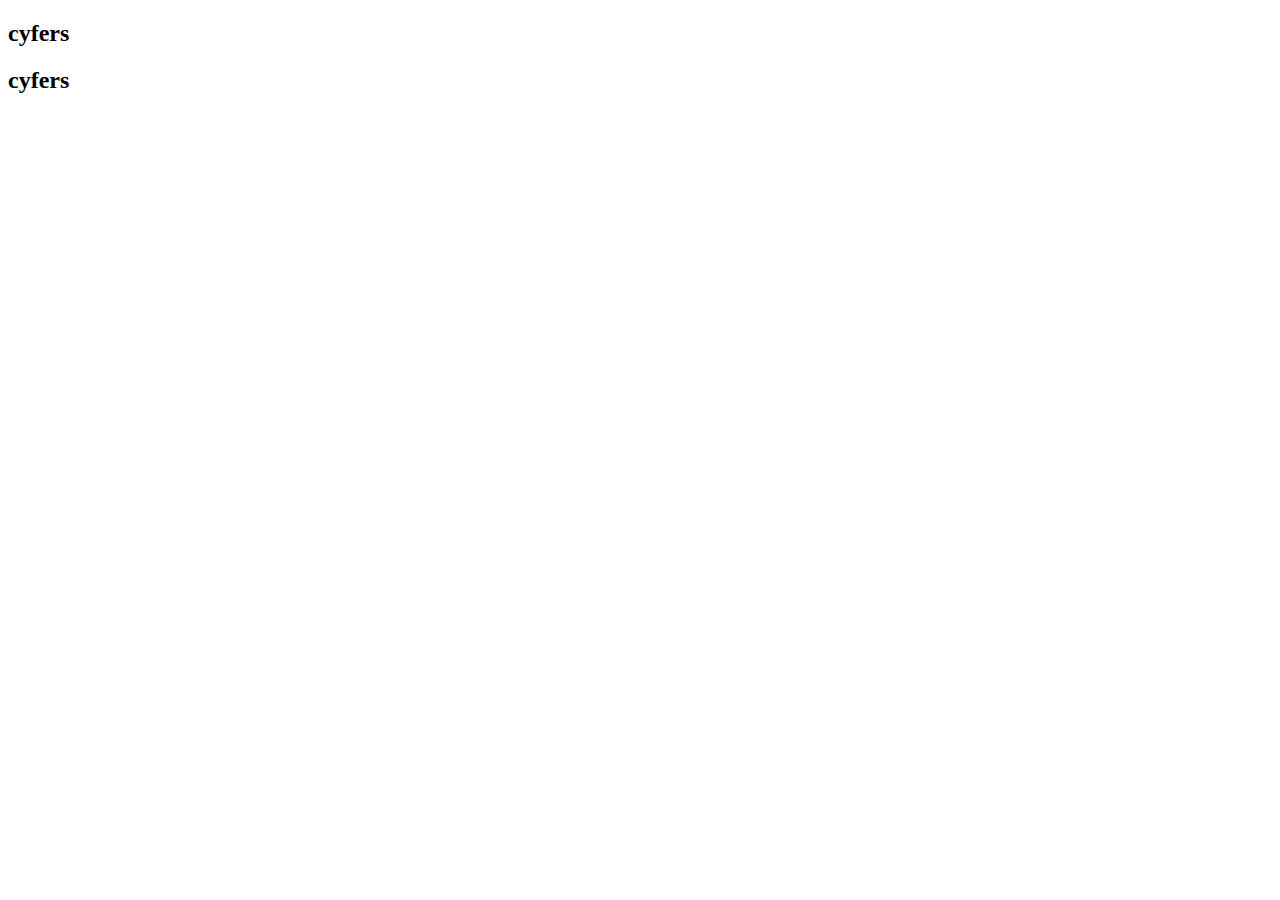
==== docs/index.html @ 7e432ac5 "rename public to docs" ====
<!DOCTYPE html>
<html lang="en">
  <head>
    <meta charset="UTF-8" />
    <meta http-equiv="X-UA-Compatible" content="IE=edge" />
    <meta name="viewport" content="width=device-width, initial-scale=1.0" />
    <title>Document</title>
    <link
      rel="stylesheet"
      href="https://unpkg.com/tachyons@4.12.0/css/tachyons.min.css"
    />
    <link rel="stylesheet" href="styles.css" />
  </head>
  <body>
    <script src="main.js" defer></script>
    <div data-maya-id="3"><h2 data-maya-id="1">cyfers</h2><h2 data-maya-id="2">cyfers</h2></div>
  </body>
</html>
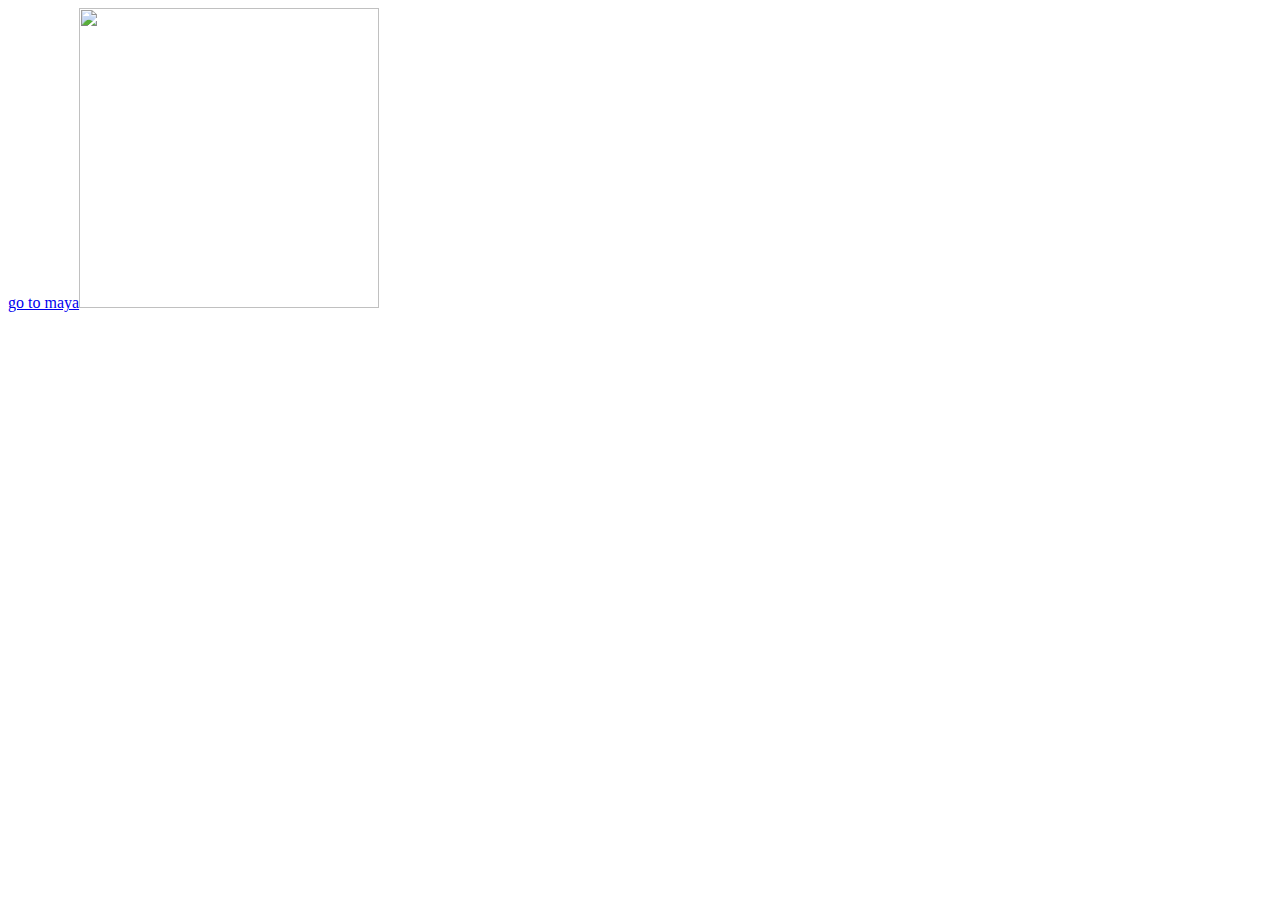
==== commit e744e20d: "feat: first working commit" ====
--- a/docs/index.html
+++ b/docs/index.html
@@ -1,18 +1,2 @@
 <!DOCTYPE html>
-<html lang="en">
-  <head>
-    <meta charset="UTF-8" />
-    <meta http-equiv="X-UA-Compatible" content="IE=edge" />
-    <meta name="viewport" content="width=device-width, initial-scale=1.0" />
-    <title>Document</title>
-    <link
-      rel="stylesheet"
-      href="https://unpkg.com/tachyons@4.12.0/css/tachyons.min.css"
-    />
-    <link rel="stylesheet" href="styles.css" />
-  </head>
-  <body>
-    <script src="main.js" defer></script>
-    <div data-maya-id="3"><h2 data-maya-id="1">cyfers</h2><h2 data-maya-id="2">cyfers</h2></div>
-  </body>
-</html>
+<html lang="en" data-maya-id="13"><head data-maya-id="7"><meta charset="UTF-8" data-maya-id="1"><meta http-equiv="X-UA-Compatible" content="IE=edge" data-maya-id="2"><meta name="viewport" content="width=device-width, initial-scale=1.0" data-maya-id="3"><title data-maya-id="4">Living Room</title><link rel="stylesheet" href="https://unpkg.com/tachyons@4.12.0/css/tachyons.min.css" data-maya-id="5"><link rel="stylesheet" href="styles.css" data-maya-id="6"></head><body data-maya-id="12"><script src="main.js" defer="true" data-maya-id="8"></script><div class="bg-red" data-maya-id="11"><a href="maya" data-maya-id="9">go to maya</a><img src="/home/ck/Desktop/ckzer0/cyferio.github.io/app/@assets/cyfer-logo.png" height="300" width="300" data-maya-id="10"></div></body></html>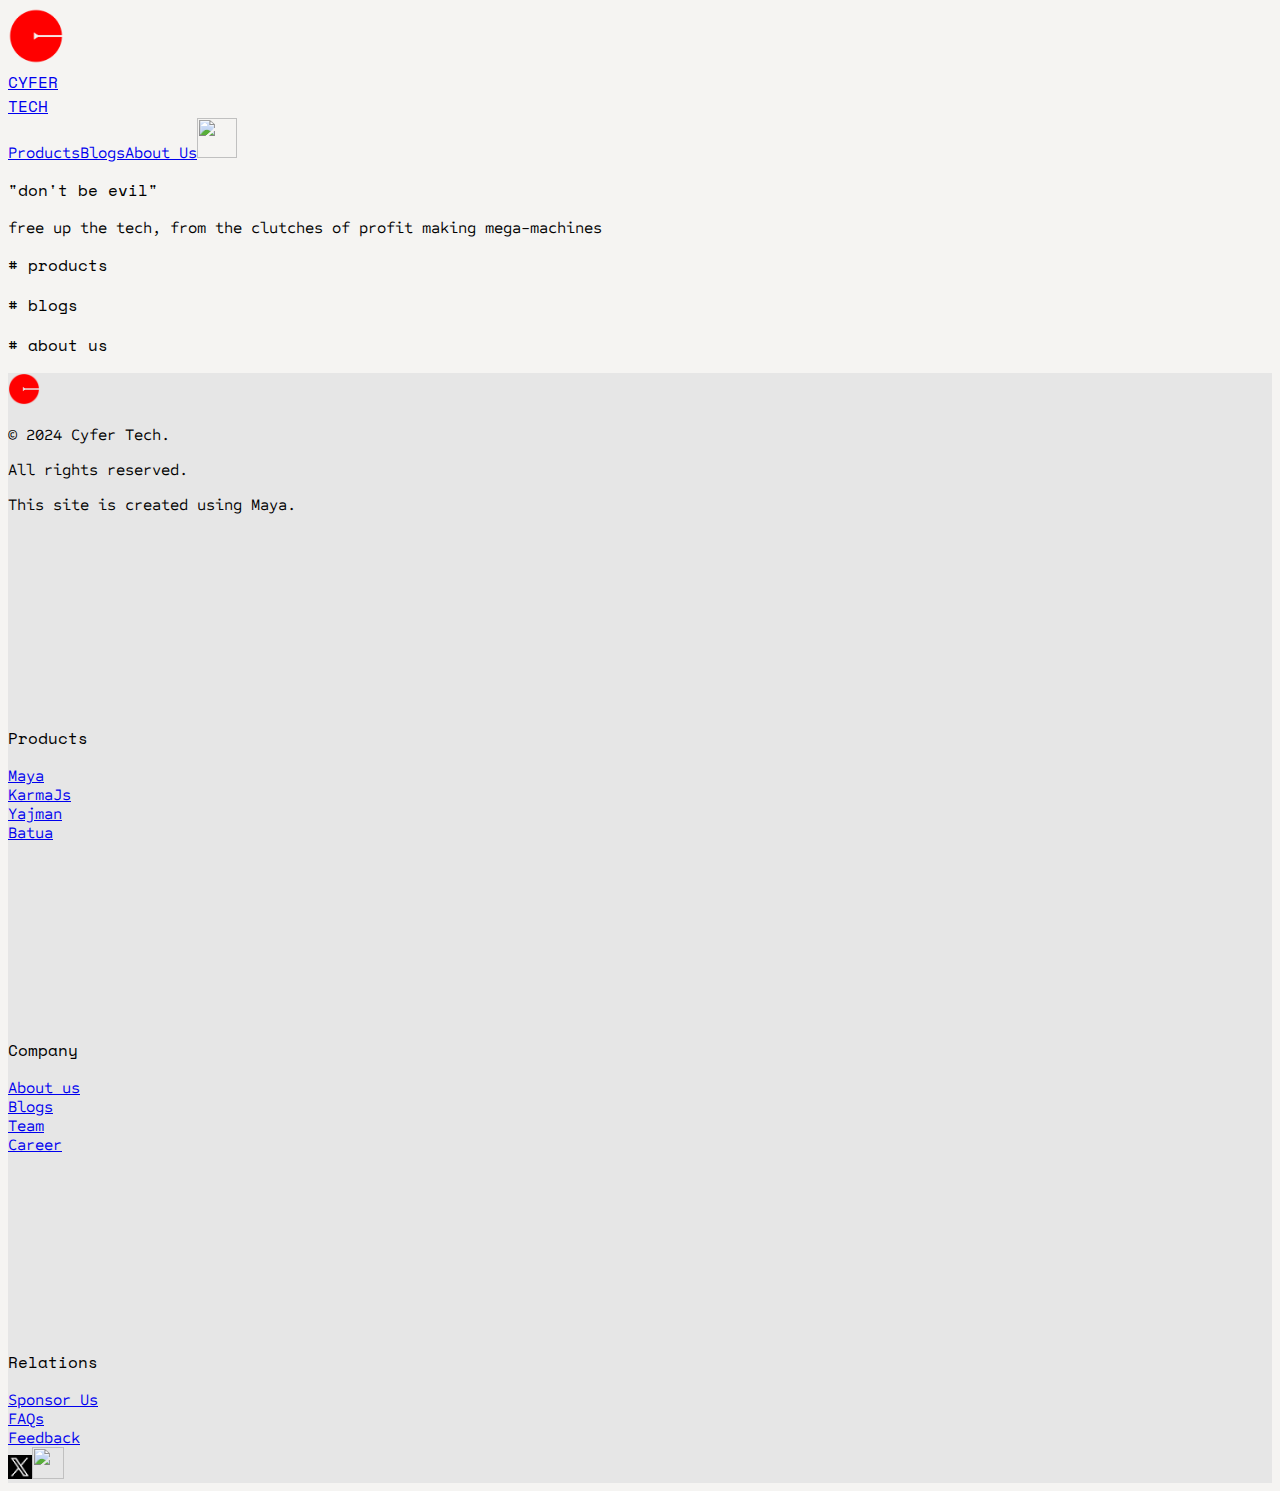
==== commit 5de60f8d: "feat: update docs directory" ====
--- a/docs/index.html
+++ b/docs/index.html
@@ -1,2 +1,2 @@
 <!DOCTYPE html>
-<html lang="en" data-maya-id="13"><head data-maya-id="7"><meta charset="UTF-8" data-maya-id="1"><meta http-equiv="X-UA-Compatible" content="IE=edge" data-maya-id="2"><meta name="viewport" content="width=device-width, initial-scale=1.0" data-maya-id="3"><title data-maya-id="4">Living Room</title><link rel="stylesheet" href="https://unpkg.com/tachyons@4.12.0/css/tachyons.min.css" data-maya-id="5"><link rel="stylesheet" href="styles.css" data-maya-id="6"></head><body data-maya-id="12"><script src="main.js" defer="true" data-maya-id="8"></script><div class="bg-red" data-maya-id="11"><a href="maya" data-maya-id="9">go to maya</a><img src="/home/ck/Desktop/ckzer0/cyferio.github.io/app/@assets/cyfer-logo.png" height="300" width="300" data-maya-id="10"></div></body></html>+<html lang="en" data-maya-id="85"><head data-maya-id="7"><meta charset="UTF-8" data-maya-id="1"><meta http-equiv="X-UA-Compatible" content="IE=edge" data-maya-id="2"><meta name="viewport" content="width=device-width, initial-scale=1.0" data-maya-id="3"><title data-maya-id="4">Cyfer Tech ™</title><link rel="stylesheet" href="https://unpkg.com/tachyons@4.12.0/css/tachyons.min.css" data-maya-id="5"><link rel="stylesheet" href="/home/ck/Desktop/ckzer0/cyferio.github.io/app/styles.css" data-maya-id="6"></head><body class="bg-pale" data-maya-id="84"><script src="main.js" defer="true" data-maya-id="8"></script><div data-maya-id="83"><div class="w-100 sticky top-0 bg-pale" data-maya-id="21"><div class="mw8 center pv3 flex items-center justify-between" data-maya-id="20"><a class="space-mono flex items-center justify-start no-underline" href="/" data-maya-id="13"><img src="/home/ck/Desktop/ckzer0/cyferio.github.io/app/@assets/cyfer-logo.png" height="56" width="56" data-maya-id="9"><span class="ml2" data-maya-id="12"><div class="f4" data-maya-id="10">CYFER</div><div class="f4" data-maya-id="11">TECH</div></span></a><div class="flex items-center justify-end" data-maya-id="19"><a class="no-underline link red ml4 no-underline" target="" href="#products" data-maya-id="14">Products</a><a class="no-underline link red ml4 no-underline" target="" href="#blogs" data-maya-id="15">Blogs</a><a class="no-underline link red ml4 no-underline" target="" href="#about-us" data-maya-id="16">About Us</a><a class="ml4" href="https://github.com/cyferio" data-maya-id="18"><img class="ba b--none br-100" src="https://github.githubassets.com/images/modules/logos_page/GitHub-Mark.png" height="40" width="40" data-maya-id="17"></a></div></div></div><div class="w-100 items-center justify-center" data-maya-id="30"><div class="mw8 center " data-maya-id="29"><div class="mv6 pv4 w-50 center" data-maya-id="24"><p class="tc i space-mono f1" data-maya-id="22">"don't be evil"</p><p class="tc nt3 f3 lh-copy" data-maya-id="23">free up the tech, from the clutches of profit making mega-machines</p></div><div data-maya-id="28"><p id="products" class="f2 space-mono lh-copy" data-maya-id="25"># products</p><p id="blogs" class="f2 space-mono lh-copy" data-maya-id="26"># blogs</p><p id="about-us" class="f2 space-mono lh-copy" data-maya-id="27"># about us</p></div></div></div><div class="w-100 bg-pale-dark pa5" data-maya-id="82"><div class="mw8 center flex items-start justify-between" data-maya-id="81"><div class="flex flex-column items-stretch justify-between" data-maya-id="37"><div data-maya-id="35"><a class="flex items-center justify-start no-underline" href="/" data-maya-id="32"><img src="/home/ck/Desktop/ckzer0/cyferio.github.io/app/@assets/cyfer-logo.png" height="32" width="32" data-maya-id="31"></a><p class="m0 f7" data-maya-id="33">© 2024 Cyfer Tech.</p><p class="nt2 f7" data-maya-id="34">All rights reserved.</p></div><p class="mt4 pt3 mb0" data-maya-id="36">This site is created using Maya.</p></div><div class="flex items-start justify-between" data-maya-id="80"><div class="flex items-start" data-maya-id="50"><div class="bl b--moon-gray min-vh-20 mh5" data-maya-id="38"></div><div class="" data-maya-id="49"><p class="space-mono mt0 f3 lh-solid" data-maya-id="39">Products</p><div class="mb3" data-maya-id="41"><a class="no-underline link red " target="" href="/maya" data-maya-id="40">Maya</a></div><div class="mb3" data-maya-id="43"><a class="no-underline link red " target="" href="/karma" data-maya-id="42">KarmaJs</a></div><div class="mb3" data-maya-id="45"><a class="no-underline link red " target="" href="/yajman" data-maya-id="44">Yajman</a></div><div class="mb3" data-maya-id="47"><a class="no-underline link red " target="" href="/batua" data-maya-id="46">Batua</a></div><div class="dn" data-maya-id="48"></div></div></div><div class="flex items-start" data-maya-id="63"><div class="bl b--moon-gray min-vh-20 mh5" data-maya-id="51"></div><div class="" data-maya-id="62"><p class="space-mono mt0 f3 lh-solid" data-maya-id="52">Company</p><div class="mb3" data-maya-id="54"><a class="no-underline link red " target="" href="#about-us" data-maya-id="53">About us</a></div><div class="mb3" data-maya-id="56"><a class="no-underline link red " target="" href="#blogs" data-maya-id="55">Blogs</a></div><div class="mb3" data-maya-id="58"><a class="no-underline link red " target="" href="#about-us" data-maya-id="57">Team</a></div><div class="mb3" data-maya-id="60"><a class="no-underline link red " target="" href="/careers" data-maya-id="59">Career</a></div><div class="dn" data-maya-id="61"></div></div></div><div data-maya-id="79"><div class="flex items-start" data-maya-id="78"><div class="bl b--moon-gray min-vh-20 mh5" data-maya-id="69"></div><div class="" data-maya-id="77"><p class="space-mono mt0 f3 lh-solid" data-maya-id="70">Relations</p><div class="mb3" data-maya-id="72"><a class="no-underline link red " target="" href="/sponsor-us" data-maya-id="71">Sponsor Us</a></div><div class="mb3" data-maya-id="74"><a class="no-underline link red " target="" href="/faqs" data-maya-id="73">FAQs</a></div><div class="mb3" data-maya-id="76"><a class="no-underline link red " target="" href="/feedback" data-maya-id="75">Feedback</a></div><span class="flex items-center justify-start" data-maya-id="68"><a target="_blank" href="https://twitter.com/thecyfertech" data-maya-id="65"><img class="ba b--none br-100" src="[data-uri]" height="24" width="24" data-maya-id="64"></a><a class="ml3" target="_blank" href="https://github.com/thecyfertech" data-maya-id="67"><img class="ba b--none br-100" src="https://github.githubassets.com/images/modules/logos_page/GitHub-Mark.png" height="32" width="32" data-maya-id="66"></a></span></div></div></div></div></div></div></div></body></html>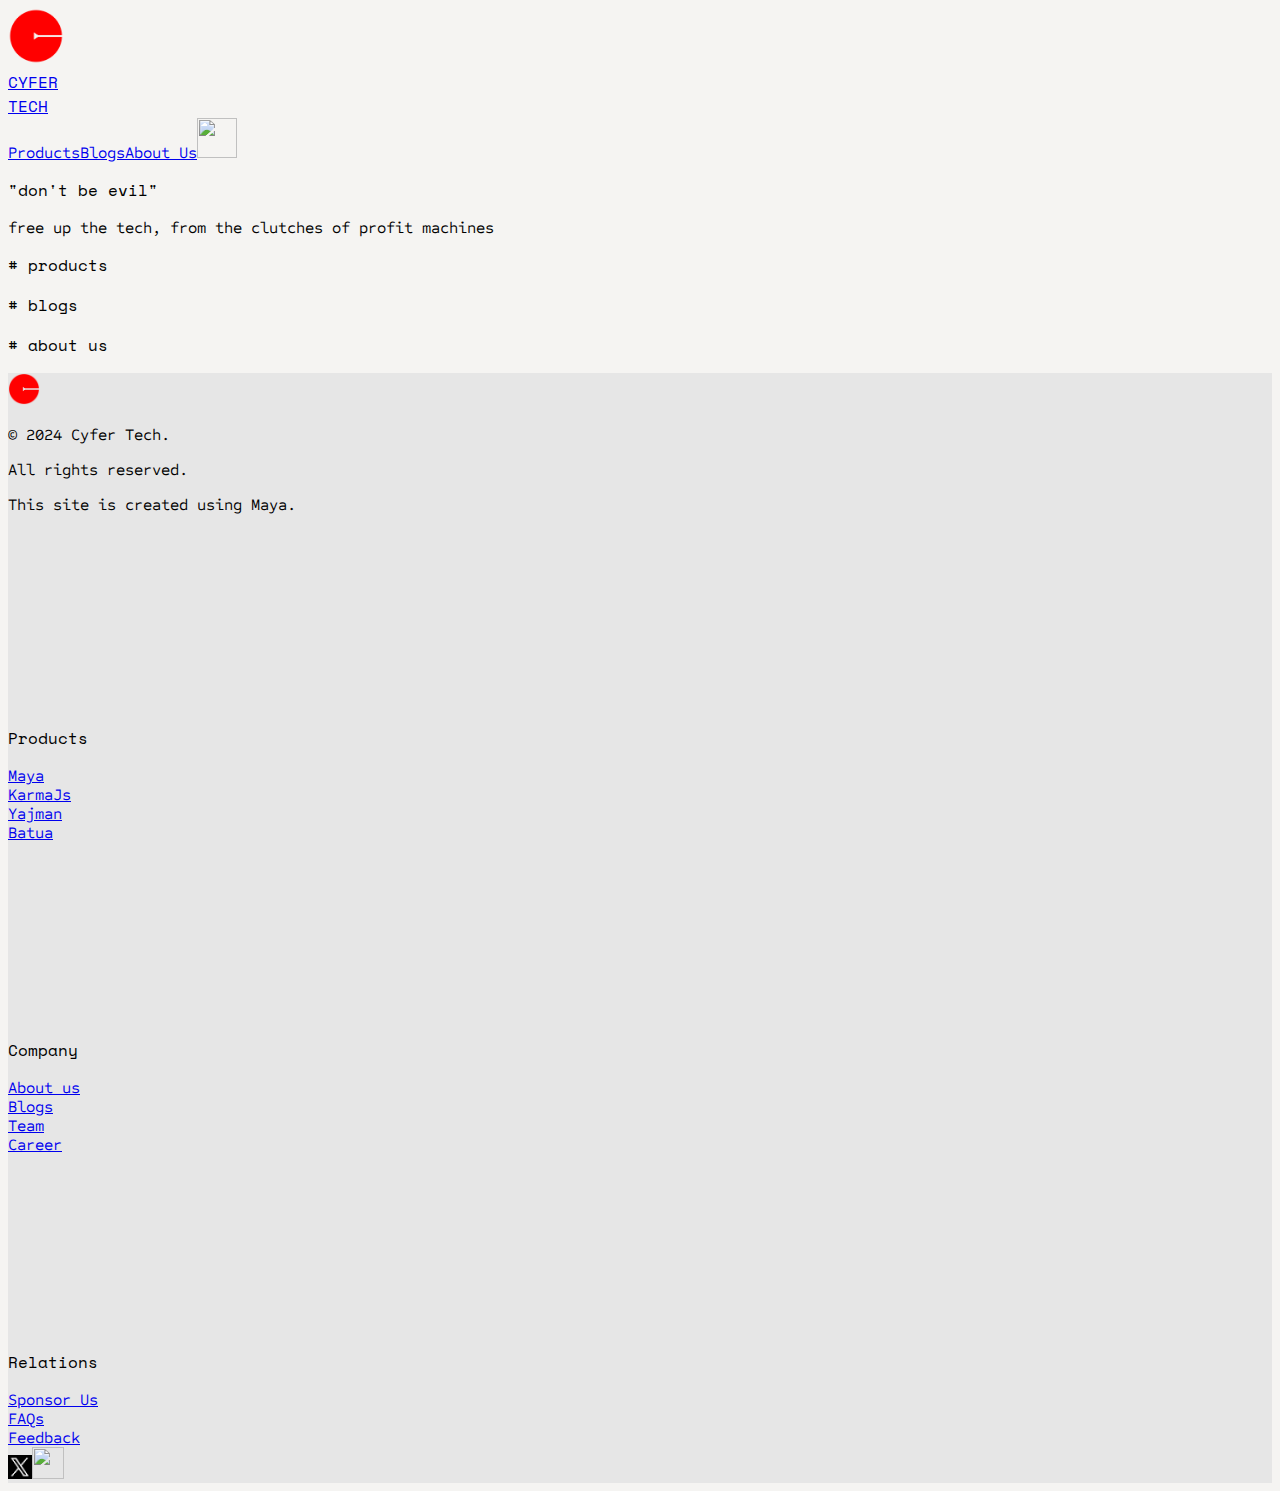
==== commit 1922dbb8: "feat: Maya pages structure implemented incompletely, saving work" ====
--- a/docs/index.html
+++ b/docs/index.html
@@ -1,2 +1,2 @@
 <!DOCTYPE html>
-<html lang="en" data-maya-id="85"><head data-maya-id="7"><meta charset="UTF-8" data-maya-id="1"><meta http-equiv="X-UA-Compatible" content="IE=edge" data-maya-id="2"><meta name="viewport" content="width=device-width, initial-scale=1.0" data-maya-id="3"><title data-maya-id="4">Cyfer Tech ™</title><link rel="stylesheet" href="https://unpkg.com/tachyons@4.12.0/css/tachyons.min.css" data-maya-id="5"><link rel="stylesheet" href="/home/ck/Desktop/ckzer0/cyferio.github.io/app/styles.css" data-maya-id="6"></head><body class="bg-pale" data-maya-id="84"><script src="main.js" defer="true" data-maya-id="8"></script><div data-maya-id="83"><div class="w-100 sticky top-0 bg-pale" data-maya-id="21"><div class="mw8 center pv3 flex items-center justify-between" data-maya-id="20"><a class="space-mono flex items-center justify-start no-underline" href="/" data-maya-id="13"><img src="/home/ck/Desktop/ckzer0/cyferio.github.io/app/@assets/cyfer-logo.png" height="56" width="56" data-maya-id="9"><span class="ml2" data-maya-id="12"><div class="f4" data-maya-id="10">CYFER</div><div class="f4" data-maya-id="11">TECH</div></span></a><div class="flex items-center justify-end" data-maya-id="19"><a class="no-underline link red ml4 no-underline" target="" href="#products" data-maya-id="14">Products</a><a class="no-underline link red ml4 no-underline" target="" href="#blogs" data-maya-id="15">Blogs</a><a class="no-underline link red ml4 no-underline" target="" href="#about-us" data-maya-id="16">About Us</a><a class="ml4" href="https://github.com/cyferio" data-maya-id="18"><img class="ba b--none br-100" src="https://github.githubassets.com/images/modules/logos_page/GitHub-Mark.png" height="40" width="40" data-maya-id="17"></a></div></div></div><div class="w-100 items-center justify-center" data-maya-id="30"><div class="mw8 center " data-maya-id="29"><div class="mv6 pv4 w-50 center" data-maya-id="24"><p class="tc i space-mono f1" data-maya-id="22">"don't be evil"</p><p class="tc nt3 f3 lh-copy" data-maya-id="23">free up the tech, from the clutches of profit making mega-machines</p></div><div data-maya-id="28"><p id="products" class="f2 space-mono lh-copy" data-maya-id="25"># products</p><p id="blogs" class="f2 space-mono lh-copy" data-maya-id="26"># blogs</p><p id="about-us" class="f2 space-mono lh-copy" data-maya-id="27"># about us</p></div></div></div><div class="w-100 bg-pale-dark pa5" data-maya-id="82"><div class="mw8 center flex items-start justify-between" data-maya-id="81"><div class="flex flex-column items-stretch justify-between" data-maya-id="37"><div data-maya-id="35"><a class="flex items-center justify-start no-underline" href="/" data-maya-id="32"><img src="/home/ck/Desktop/ckzer0/cyferio.github.io/app/@assets/cyfer-logo.png" height="32" width="32" data-maya-id="31"></a><p class="m0 f7" data-maya-id="33">© 2024 Cyfer Tech.</p><p class="nt2 f7" data-maya-id="34">All rights reserved.</p></div><p class="mt4 pt3 mb0" data-maya-id="36">This site is created using Maya.</p></div><div class="flex items-start justify-between" data-maya-id="80"><div class="flex items-start" data-maya-id="50"><div class="bl b--moon-gray min-vh-20 mh5" data-maya-id="38"></div><div class="" data-maya-id="49"><p class="space-mono mt0 f3 lh-solid" data-maya-id="39">Products</p><div class="mb3" data-maya-id="41"><a class="no-underline link red " target="" href="/maya" data-maya-id="40">Maya</a></div><div class="mb3" data-maya-id="43"><a class="no-underline link red " target="" href="/karma" data-maya-id="42">KarmaJs</a></div><div class="mb3" data-maya-id="45"><a class="no-underline link red " target="" href="/yajman" data-maya-id="44">Yajman</a></div><div class="mb3" data-maya-id="47"><a class="no-underline link red " target="" href="/batua" data-maya-id="46">Batua</a></div><div class="dn" data-maya-id="48"></div></div></div><div class="flex items-start" data-maya-id="63"><div class="bl b--moon-gray min-vh-20 mh5" data-maya-id="51"></div><div class="" data-maya-id="62"><p class="space-mono mt0 f3 lh-solid" data-maya-id="52">Company</p><div class="mb3" data-maya-id="54"><a class="no-underline link red " target="" href="#about-us" data-maya-id="53">About us</a></div><div class="mb3" data-maya-id="56"><a class="no-underline link red " target="" href="#blogs" data-maya-id="55">Blogs</a></div><div class="mb3" data-maya-id="58"><a class="no-underline link red " target="" href="#about-us" data-maya-id="57">Team</a></div><div class="mb3" data-maya-id="60"><a class="no-underline link red " target="" href="/careers" data-maya-id="59">Career</a></div><div class="dn" data-maya-id="61"></div></div></div><div data-maya-id="79"><div class="flex items-start" data-maya-id="78"><div class="bl b--moon-gray min-vh-20 mh5" data-maya-id="69"></div><div class="" data-maya-id="77"><p class="space-mono mt0 f3 lh-solid" data-maya-id="70">Relations</p><div class="mb3" data-maya-id="72"><a class="no-underline link red " target="" href="/sponsor-us" data-maya-id="71">Sponsor Us</a></div><div class="mb3" data-maya-id="74"><a class="no-underline link red " target="" href="/faqs" data-maya-id="73">FAQs</a></div><div class="mb3" data-maya-id="76"><a class="no-underline link red " target="" href="/feedback" data-maya-id="75">Feedback</a></div><span class="flex items-center justify-start" data-maya-id="68"><a target="_blank" href="https://twitter.com/thecyfertech" data-maya-id="65"><img class="ba b--none br-100" src="[data-uri]" height="24" width="24" data-maya-id="64"></a><a class="ml3" target="_blank" href="https://github.com/thecyfertech" data-maya-id="67"><img class="ba b--none br-100" src="https://github.githubassets.com/images/modules/logos_page/GitHub-Mark.png" height="32" width="32" data-maya-id="66"></a></span></div></div></div></div></div></div></div></body></html>+<html lang="en" data-maya-id="84"><head data-maya-id="8"><meta charset="UTF-8" data-maya-id="1"><meta http-equiv="X-UA-Compatible" content="IE=edge" data-maya-id="2"><meta name="viewport" content="width=device-width, initial-scale=1.0" data-maya-id="3"><title data-maya-id="4">Cyfer Tech ™</title><link rel="stylesheet" href="https://unpkg.com/tachyons@4.12.0/css/tachyons.min.css" data-maya-id="5"><link rel="stylesheet" href="/home/ck/Desktop/ckzer0/cyferio.github.io/app/@assets/styles.css" data-maya-id="6"><link rel="icon" type="image/x-icon" href="/home/ck/Desktop/ckzer0/cyferio.github.io/app/@assets/favicon.ico" data-maya-id="7"></head><body class="bg-pale" data-maya-id="83"><script src="main.js" defer="true" data-maya-id="9"></script><div data-maya-id="82"><div class="w-100 sticky top-0 bg-pale" data-maya-id="22"><div class="mw8 center pv3 flex items-center justify-between pa3" data-maya-id="21"><a class="space-mono link black flex items-center justify-start no-underline" href="/" data-maya-id="14"><img src="/home/ck/Desktop/ckzer0/cyferio.github.io/app/@assets/images/cyfer-logo.png" height="56" width="56" data-maya-id="10"><span class="ml2" data-maya-id="13"><div class="f4" data-maya-id="11">CYFER</div><div class="f4" data-maya-id="12">TECH</div></span></a><div class="flex items-center justify-end" data-maya-id="20"><a class="link link:hover red ml4 no-underline" target="" href="#products" data-maya-id="15">Products</a><a class="link link:hover red ml4 no-underline" target="" href="#blogs" data-maya-id="16">Blogs</a><a class="link link:hover red ml4 no-underline" target="" href="#about-us" data-maya-id="17">About Us</a><a class="ml4" href="https://github.com/thecyfertech" data-maya-id="19"><img class="ba b--none br-100" src="https://github.githubassets.com/images/modules/logos_page/GitHub-Mark.png" height="40" width="40" data-maya-id="18"></a></div></div></div><div class="w-100 items-center justify-center" data-maya-id="32"><div class="mw8 center  pa3" data-maya-id="31"><div class="mv6 pv4 w-50 center" data-maya-id="25"><p class="tc i space-mono f1" data-maya-id="23">"don't be evil"</p><p class="tc nt3 f3 lh-copy" data-maya-id="24">free up the tech, from the clutches of profit machines</p></div><div data-maya-id="30"><p id="products" class="f2 space-mono lh-copy" data-maya-id="26"># products</p><p id="blogs" class="f2 space-mono lh-copy" data-maya-id="27"># blogs</p><div data-maya-id="29"><p id="about-us" class="f2 space-mono lh-copy" data-maya-id="28"># about us</p></div></div></div></div><div class="w-100 bg-pale-dark" data-maya-id="81"><div class="mw8 center flex items-start justify-between pa4" data-maya-id="80"><div class="flex flex-column items-stretch justify-between" data-maya-id="39"><div data-maya-id="37"><a class="flex items-center justify-start no-underline" href="/" data-maya-id="34"><img src="/home/ck/Desktop/ckzer0/cyferio.github.io/app/@assets/images/cyfer-logo.png" height="32" width="32" data-maya-id="33"></a><p class="m0 f7" data-maya-id="35">© 2024 Cyfer Tech.</p><p class="nt2 f7" data-maya-id="36">All rights reserved.</p></div><p class="mt4 pt3 mb0" data-maya-id="38">This site is created using Maya.</p></div><div class="flex items-start justify-between" data-maya-id="79"><div class="bl b--moon-gray min-vh-20 mr4 pr2" data-maya-id="40"></div><div class="" data-maya-id="51"><p class="space-mono mt0 f3 lh-solid" data-maya-id="41">Products</p><div class="mb3" data-maya-id="43"><a class="link link:hover red " target="" href="/maya" data-maya-id="42">Maya</a></div><div class="mb3" data-maya-id="45"><a class="link link:hover red " target="" href="/karma" data-maya-id="44">KarmaJs</a></div><div class="mb3" data-maya-id="47"><a class="link link:hover red " target="" href="/yajman" data-maya-id="46">Yajman</a></div><div class="mb3" data-maya-id="49"><a class="link link:hover red " target="" href="/batua" data-maya-id="48">Batua</a></div><div class="dn" data-maya-id="50"></div></div><div class="bl b--moon-gray min-vh-20 mh4 ph2" data-maya-id="52"></div><div class="" data-maya-id="63"><p class="space-mono mt0 f3 lh-solid" data-maya-id="53">Company</p><div class="mb3" data-maya-id="55"><a class="link link:hover red " target="" href="#about-us" data-maya-id="54">About us</a></div><div class="mb3" data-maya-id="57"><a class="link link:hover red " target="" href="#blogs" data-maya-id="56">Blogs</a></div><div class="mb3" data-maya-id="59"><a class="link link:hover red " target="" href="#about-us" data-maya-id="58">Team</a></div><div class="mb3" data-maya-id="61"><a class="link link:hover red " target="" href="/careers" data-maya-id="60">Career</a></div><div class="dn" data-maya-id="62"></div></div><div class="bl b--moon-gray min-vh-20 mh4 ph2" data-maya-id="64"></div><div data-maya-id="78"><div class="" data-maya-id="77"><p class="space-mono mt0 f3 lh-solid" data-maya-id="70">Relations</p><div class="mb3" data-maya-id="72"><a class="link link:hover red " target="" href="/sponsor-us" data-maya-id="71">Sponsor Us</a></div><div class="mb3" data-maya-id="74"><a class="link link:hover red " target="" href="/faqs" data-maya-id="73">FAQs</a></div><div class="mb3" data-maya-id="76"><a class="link link:hover red " target="" href="/feedback" data-maya-id="75">Feedback</a></div><span class="flex items-center justify-start" data-maya-id="69"><a target="_blank" href="https://twitter.com/thecyfertech" data-maya-id="66"><img class="ba b--none br-100" src="[data-uri]" height="24" width="24" data-maya-id="65"></a><a class="ml3" target="_blank" href="https://github.com/thecyfertech" data-maya-id="68"><img class="ba b--none br-100" src="https://github.githubassets.com/images/modules/logos_page/GitHub-Mark.png" height="32" width="32" data-maya-id="67"></a></span></div></div></div></div></div></div></body></html>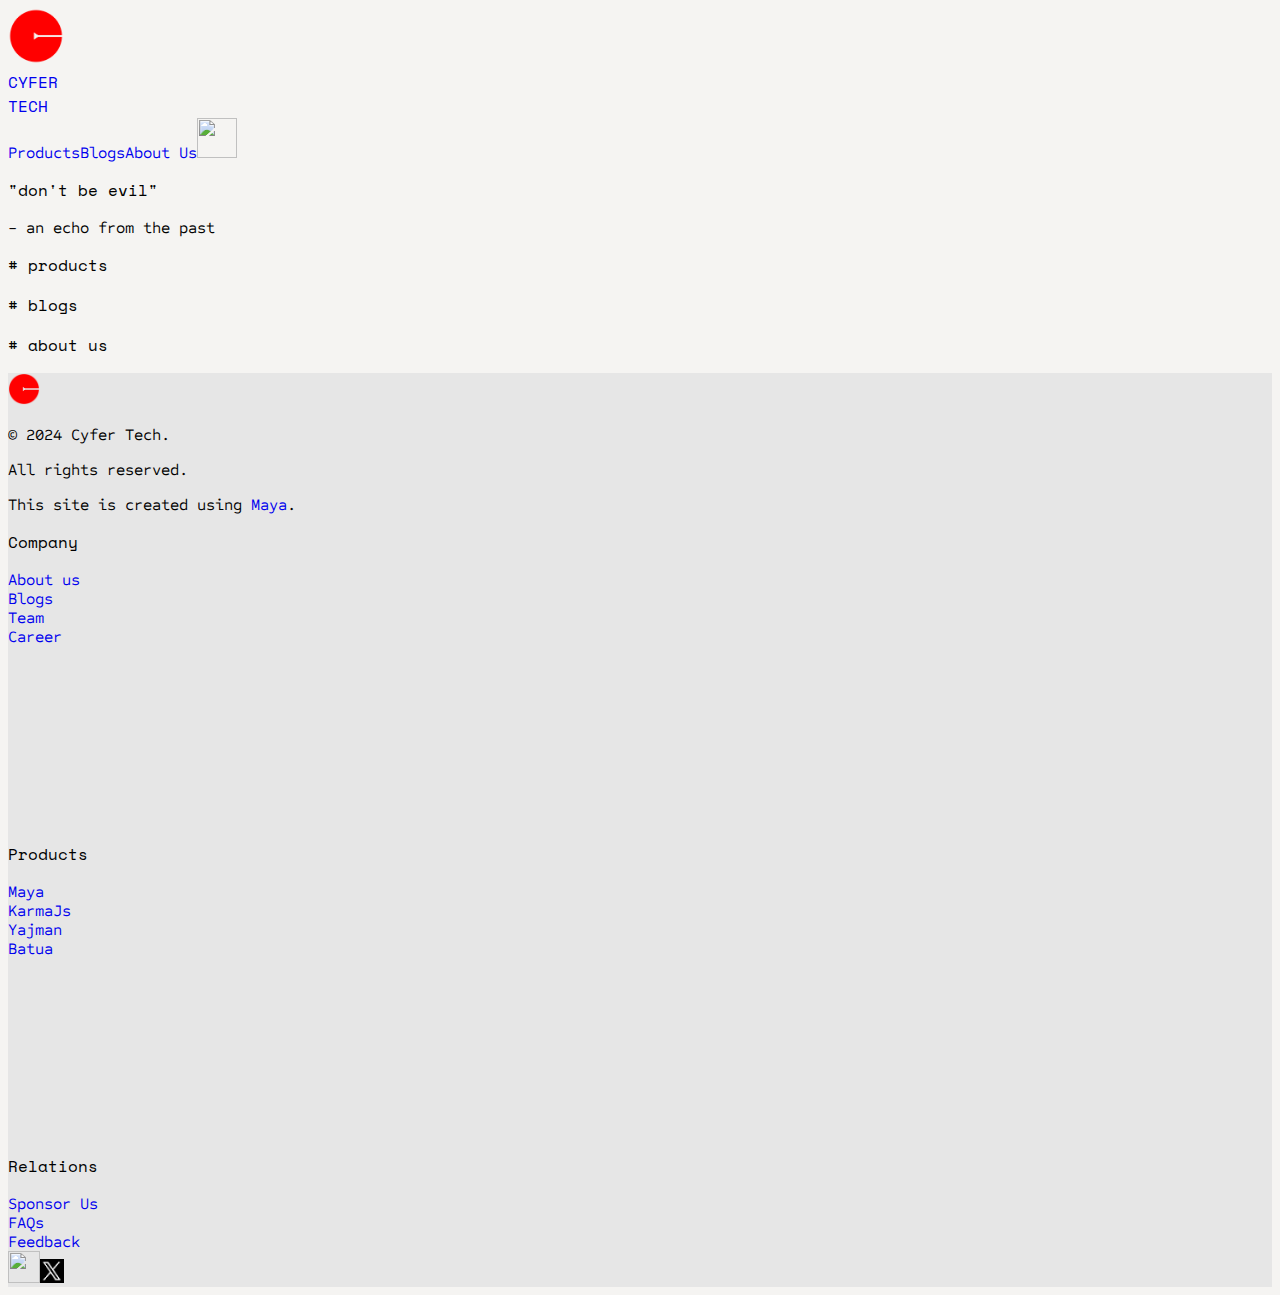
==== commit 81176fee: "feat: docs folder updated" ====
--- a/docs/index.html
+++ b/docs/index.html
@@ -1,2 +1,2 @@
 <!DOCTYPE html>
-<html lang="en" data-maya-id="84"><head data-maya-id="8"><meta charset="UTF-8" data-maya-id="1"><meta http-equiv="X-UA-Compatible" content="IE=edge" data-maya-id="2"><meta name="viewport" content="width=device-width, initial-scale=1.0" data-maya-id="3"><title data-maya-id="4">Cyfer Tech ™</title><link rel="stylesheet" href="https://unpkg.com/tachyons@4.12.0/css/tachyons.min.css" data-maya-id="5"><link rel="stylesheet" href="/home/ck/Desktop/ckzer0/cyferio.github.io/app/@assets/styles.css" data-maya-id="6"><link rel="icon" type="image/x-icon" href="/home/ck/Desktop/ckzer0/cyferio.github.io/app/@assets/favicon.ico" data-maya-id="7"></head><body class="bg-pale" data-maya-id="83"><script src="main.js" defer="true" data-maya-id="9"></script><div data-maya-id="82"><div class="w-100 sticky top-0 bg-pale" data-maya-id="22"><div class="mw8 center pv3 flex items-center justify-between pa3" data-maya-id="21"><a class="space-mono link black flex items-center justify-start no-underline" href="/" data-maya-id="14"><img src="/home/ck/Desktop/ckzer0/cyferio.github.io/app/@assets/images/cyfer-logo.png" height="56" width="56" data-maya-id="10"><span class="ml2" data-maya-id="13"><div class="f4" data-maya-id="11">CYFER</div><div class="f4" data-maya-id="12">TECH</div></span></a><div class="flex items-center justify-end" data-maya-id="20"><a class="link link:hover red ml4 no-underline" target="" href="#products" data-maya-id="15">Products</a><a class="link link:hover red ml4 no-underline" target="" href="#blogs" data-maya-id="16">Blogs</a><a class="link link:hover red ml4 no-underline" target="" href="#about-us" data-maya-id="17">About Us</a><a class="ml4" href="https://github.com/thecyfertech" data-maya-id="19"><img class="ba b--none br-100" src="https://github.githubassets.com/images/modules/logos_page/GitHub-Mark.png" height="40" width="40" data-maya-id="18"></a></div></div></div><div class="w-100 items-center justify-center" data-maya-id="32"><div class="mw8 center  pa3" data-maya-id="31"><div class="mv6 pv4 w-50 center" data-maya-id="25"><p class="tc i space-mono f1" data-maya-id="23">"don't be evil"</p><p class="tc nt3 f3 lh-copy" data-maya-id="24">free up the tech, from the clutches of profit machines</p></div><div data-maya-id="30"><p id="products" class="f2 space-mono lh-copy" data-maya-id="26"># products</p><p id="blogs" class="f2 space-mono lh-copy" data-maya-id="27"># blogs</p><div data-maya-id="29"><p id="about-us" class="f2 space-mono lh-copy" data-maya-id="28"># about us</p></div></div></div></div><div class="w-100 bg-pale-dark" data-maya-id="81"><div class="mw8 center flex items-start justify-between pa4" data-maya-id="80"><div class="flex flex-column items-stretch justify-between" data-maya-id="39"><div data-maya-id="37"><a class="flex items-center justify-start no-underline" href="/" data-maya-id="34"><img src="/home/ck/Desktop/ckzer0/cyferio.github.io/app/@assets/images/cyfer-logo.png" height="32" width="32" data-maya-id="33"></a><p class="m0 f7" data-maya-id="35">© 2024 Cyfer Tech.</p><p class="nt2 f7" data-maya-id="36">All rights reserved.</p></div><p class="mt4 pt3 mb0" data-maya-id="38">This site is created using Maya.</p></div><div class="flex items-start justify-between" data-maya-id="79"><div class="bl b--moon-gray min-vh-20 mr4 pr2" data-maya-id="40"></div><div class="" data-maya-id="51"><p class="space-mono mt0 f3 lh-solid" data-maya-id="41">Products</p><div class="mb3" data-maya-id="43"><a class="link link:hover red " target="" href="/maya" data-maya-id="42">Maya</a></div><div class="mb3" data-maya-id="45"><a class="link link:hover red " target="" href="/karma" data-maya-id="44">KarmaJs</a></div><div class="mb3" data-maya-id="47"><a class="link link:hover red " target="" href="/yajman" data-maya-id="46">Yajman</a></div><div class="mb3" data-maya-id="49"><a class="link link:hover red " target="" href="/batua" data-maya-id="48">Batua</a></div><div class="dn" data-maya-id="50"></div></div><div class="bl b--moon-gray min-vh-20 mh4 ph2" data-maya-id="52"></div><div class="" data-maya-id="63"><p class="space-mono mt0 f3 lh-solid" data-maya-id="53">Company</p><div class="mb3" data-maya-id="55"><a class="link link:hover red " target="" href="#about-us" data-maya-id="54">About us</a></div><div class="mb3" data-maya-id="57"><a class="link link:hover red " target="" href="#blogs" data-maya-id="56">Blogs</a></div><div class="mb3" data-maya-id="59"><a class="link link:hover red " target="" href="#about-us" data-maya-id="58">Team</a></div><div class="mb3" data-maya-id="61"><a class="link link:hover red " target="" href="/careers" data-maya-id="60">Career</a></div><div class="dn" data-maya-id="62"></div></div><div class="bl b--moon-gray min-vh-20 mh4 ph2" data-maya-id="64"></div><div data-maya-id="78"><div class="" data-maya-id="77"><p class="space-mono mt0 f3 lh-solid" data-maya-id="70">Relations</p><div class="mb3" data-maya-id="72"><a class="link link:hover red " target="" href="/sponsor-us" data-maya-id="71">Sponsor Us</a></div><div class="mb3" data-maya-id="74"><a class="link link:hover red " target="" href="/faqs" data-maya-id="73">FAQs</a></div><div class="mb3" data-maya-id="76"><a class="link link:hover red " target="" href="/feedback" data-maya-id="75">Feedback</a></div><span class="flex items-center justify-start" data-maya-id="69"><a target="_blank" href="https://twitter.com/thecyfertech" data-maya-id="66"><img class="ba b--none br-100" src="[data-uri]" height="24" width="24" data-maya-id="65"></a><a class="ml3" target="_blank" href="https://github.com/thecyfertech" data-maya-id="68"><img class="ba b--none br-100" src="https://github.githubassets.com/images/modules/logos_page/GitHub-Mark.png" height="32" width="32" data-maya-id="67"></a></span></div></div></div></div></div></div></body></html>+<html lang="en" data-maya-id="87"><head data-maya-id="8"><meta charset="UTF-8" data-maya-id="1"><meta http-equiv="X-UA-Compatible" content="IE=edge" data-maya-id="2"><meta name="viewport" content="width=device-width, initial-scale=1.0" data-maya-id="3"><title data-maya-id="4">Cyfer Tech ™</title><link rel="stylesheet" href="https://unpkg.com/tachyons@4.12.0/css/tachyons.min.css" data-maya-id="5"><link rel="stylesheet" href="/home/ck/Desktop/ckzer0/cyferio.github.io/app/@assets/styles.css" data-maya-id="6"><link rel="icon" type="image/x-icon" href="/home/ck/Desktop/ckzer0/cyferio.github.io/app/@assets/favicon.ico" data-maya-id="7"></head><body class="bg-pale" data-maya-id="86"><script src="main.js" defer="true" data-maya-id="9"></script><div data-maya-id="85"><div class="w-100 bg-pale " data-maya-id="23"><div class="mw8 center " data-maya-id="22"><div class="pa3 bg-pale sticky top-0 flex items-center justify-between" data-maya-id="21"><a class="space-mono link black flex items-center justify-start" href="/" data-maya-id="16"><img src="/home/ck/Desktop/ckzer0/cyferio.github.io/app/@assets/images/cyfer-logo.png" height="56" width="56" data-maya-id="15"><a class="ml2 link black no-underline" href="/" data-maya-id="12"><div class="f4" data-maya-id="10">CYFER</div><div class="f4" data-maya-id="11">TECH</div></a></a><div class="flex items-center justify-end" data-maya-id="20"><a class="link underline red ml4" target="" href="#products" data-maya-id="17">Products</a><a class="link underline red ml4" target="" href="#blogs" data-maya-id="18">Blogs</a><a class="link underline red ml4" target="" href="#about-us" data-maya-id="19">About Us</a><a class="ml4" href="https://github.com/thecyfertech" data-maya-id="14"><img class="ba b--none br-100" src="https://github.githubassets.com/images/modules/logos_page/GitHub-Mark.png" height="40" width="40" data-maya-id="13"></a></div></div></div></div><div class="w-100 bg-pale items-center justify-center" data-maya-id="33"><div class="mw8 center pa3" data-maya-id="32"><div class="mv6 pv4 w-50 center" data-maya-id="26"><p class="tc i space-mono f1" data-maya-id="24">"don't be evil"</p><p class="tc nt3 f3 lh-copy" data-maya-id="25">- an echo from the past</p></div><div data-maya-id="31"><p id="products" class="f2 space-mono lh-copy" data-maya-id="27"># products</p><p id="blogs" class="f2 space-mono lh-copy" data-maya-id="28"># blogs</p><div data-maya-id="30"><p id="about-us" class="f2 space-mono lh-copy" data-maya-id="29"># about us</p></div></div></div></div><div class="w-100 bg-pale bg-pale-dark" data-maya-id="84"><div class="mw8 center flex items-start justify-between ph3 pv4" data-maya-id="83"><div class="flex flex-column items-stretch justify-between" data-maya-id="43"><div data-maya-id="38"><a class="flex items-center justify-start no-underline" href="/" data-maya-id="35"><img src="/home/ck/Desktop/ckzer0/cyferio.github.io/app/@assets/images/cyfer-logo.png" height="32" width="32" data-maya-id="34"></a><p class="m0 f7" data-maya-id="36">© 2024 Cyfer Tech.</p><p class="nt2 f7" data-maya-id="37">All rights reserved.</p></div><span class="mt4 pt3 mb0" data-maya-id="42"><span data-maya-id="39">This site is created using </span><a class="link underline red underline" target="" href="maya" data-maya-id="40">Maya</a><span data-maya-id="41">.</span></span></div><div class="flex items-start justify-between" data-maya-id="82"><div class="tr pr3" data-maya-id="54"><p class="space-mono mt0 f3 lh-solid " data-maya-id="44">Company</p><div class="mb3" data-maya-id="46"><a class="link underline red " target="" href="#about-us" data-maya-id="45">About us</a></div><div class="mb3" data-maya-id="48"><a class="link underline red " target="" href="#blogs" data-maya-id="47">Blogs</a></div><div class="mb3" data-maya-id="50"><a class="link underline red " target="" href="#about-us" data-maya-id="49">Team</a></div><div class="mb3" data-maya-id="52"><a class="link underline red " target="" href="/careers" data-maya-id="51">Career</a></div><div class="dn" data-maya-id="53"></div></div><div class="bl b--moon-gray min-vh-20 mh4 ph2" data-maya-id="55"></div><div class="tr pr3" data-maya-id="66"><p class="space-mono mt0 f3 lh-solid " data-maya-id="56">Products</p><div class="mb3" data-maya-id="58"><a class="link underline red " target="" href="/maya" data-maya-id="57">Maya</a></div><div class="mb3" data-maya-id="60"><a class="link underline red " target="" href="/karma" data-maya-id="59">KarmaJs</a></div><div class="mb3" data-maya-id="62"><a class="link underline red " target="" href="/yajman" data-maya-id="61">Yajman</a></div><div class="mb3" data-maya-id="64"><a class="link underline red " target="" href="/batua" data-maya-id="63">Batua</a></div><div class="dn" data-maya-id="65"></div></div><div class="bl b--moon-gray min-vh-20 mh4 ph2" data-maya-id="67"></div><div data-maya-id="81"><div class="tr " data-maya-id="80"><p class="space-mono mt0 f3 lh-solid " data-maya-id="73">Relations</p><div class="mb3" data-maya-id="75"><a class="link underline red " target="" href="/sponsor-us" data-maya-id="74">Sponsor Us</a></div><div class="mb3" data-maya-id="77"><a class="link underline red " target="" href="/faqs" data-maya-id="76">FAQs</a></div><div class="mb3" data-maya-id="79"><a class="link underline red " target="" href="/feedback" data-maya-id="78">Feedback</a></div><span class="flex items-center justify-end" data-maya-id="72"><a target="_blank" href="https://github.com/thecyfertech" data-maya-id="69"><img class="ba b--none br-100" src="https://github.githubassets.com/images/modules/logos_page/GitHub-Mark.png" height="32" width="32" data-maya-id="68"></a><a class="ml3" target="_blank" href="https://twitter.com/thecyfertech" data-maya-id="71"><img class="ba b--none br-100" src="[data-uri]" height="24" width="24" data-maya-id="70"></a></span></div></div></div></div></div></div></body></html>